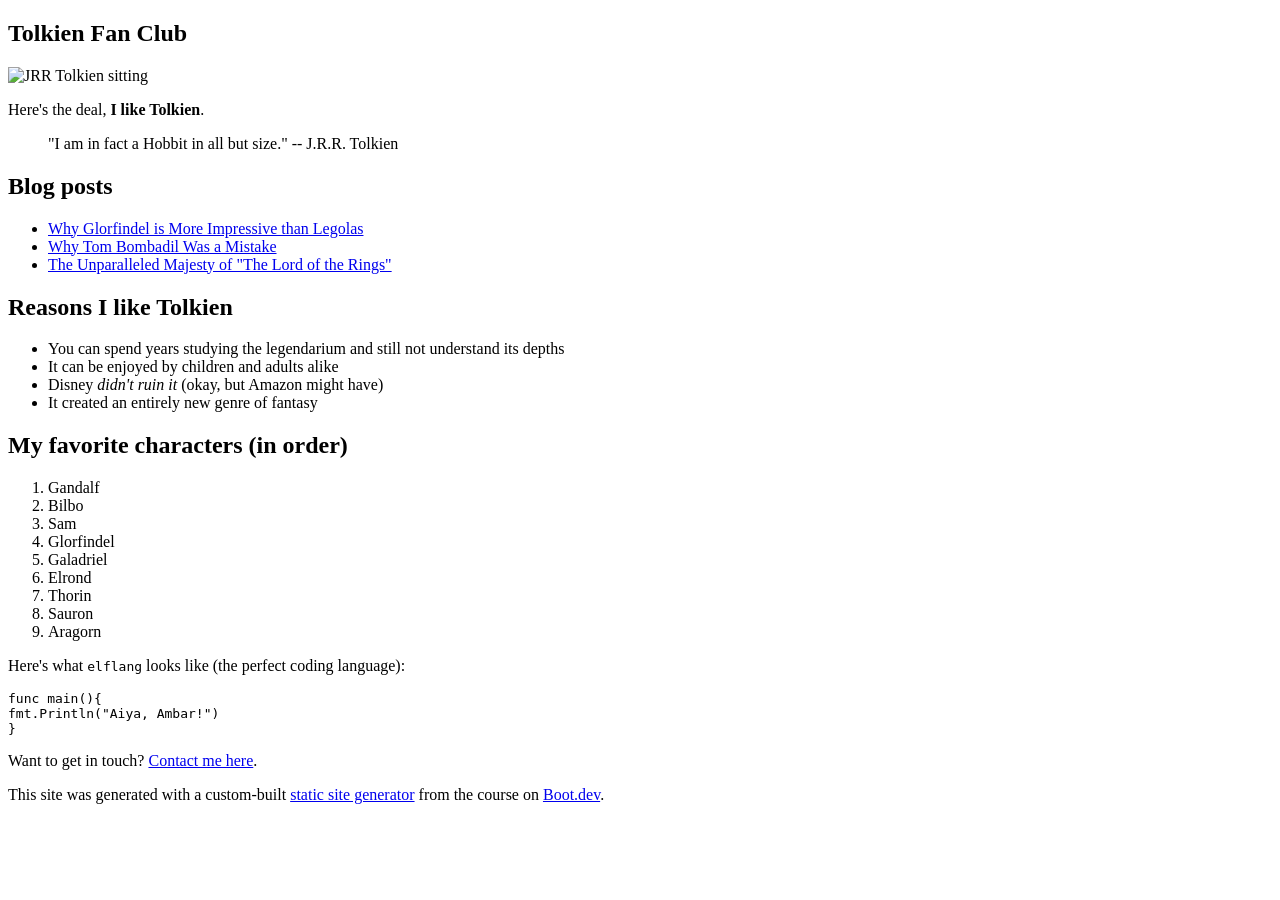
==== docs/index.html @ 8a9bb9cc "1.0.0 Build" ====
<!doctype html>
<html>
  <head>
    <meta charset="utf-8" />
    <meta name="viewport" content="width=device-width, initial-scale=1" />
    <title>Tolkien Fan Club</title>
    <link href=/static_site_gen/index.css" rel="stylesheet" />
  </head>

  <body>
    <article><div><h1>Tolkien Fan Club</h1><p><img src=/static_site_gen/images/tolkien.png" alt="JRR Tolkien sitting"></img></p><p>Here's the deal, <b>I like Tolkien</b>.</p><blockquote>"I am in fact a Hobbit in all but size."  -- J.R.R. Tolkien</blockquote><h2>Blog posts</h2><ul><li><a href=/static_site_gen/blog/glorfindel">Why Glorfindel is More Impressive than Legolas</a></li><li><a href=/static_site_gen/blog/tom">Why Tom Bombadil Was a Mistake</a></li><li><a href=/static_site_gen/blog/majesty">The Unparalleled Majesty of "The Lord of the Rings"</a></li></ul><h2>Reasons I like Tolkien</h2><ul><li>You can spend years studying the legendarium and still not understand its depths</li><li>It can be enjoyed by children and adults alike</li><li>Disney <i>didn't ruin it</i> (okay, but Amazon might have)</li><li>It created an entirely new genre of fantasy</li></ul><h2>My favorite characters (in order)</h2><ol><li>Gandalf</li><li>Bilbo</li><li>Sam</li><li>Glorfindel</li><li>Galadriel</li><li>Elrond</li><li>Thorin</li><li>Sauron</li><li>Aragorn</li></ol><p>Here's what <code>elflang</code> looks like (the perfect coding language):</p><pre><code>func main(){
fmt.Println("Aiya, Ambar!")
}
</code></pre><p>Want to get in touch? <a href=/static_site_gen/contact">Contact me here</a>.</p><p>This site was generated with a custom-built <a href="https://www.boot.dev/courses/build-static-site-generator-python">static site generator</a> from the course on <a href="https://www.boot.dev">Boot.dev</a>.</p></div></article>
  </body>
</html>
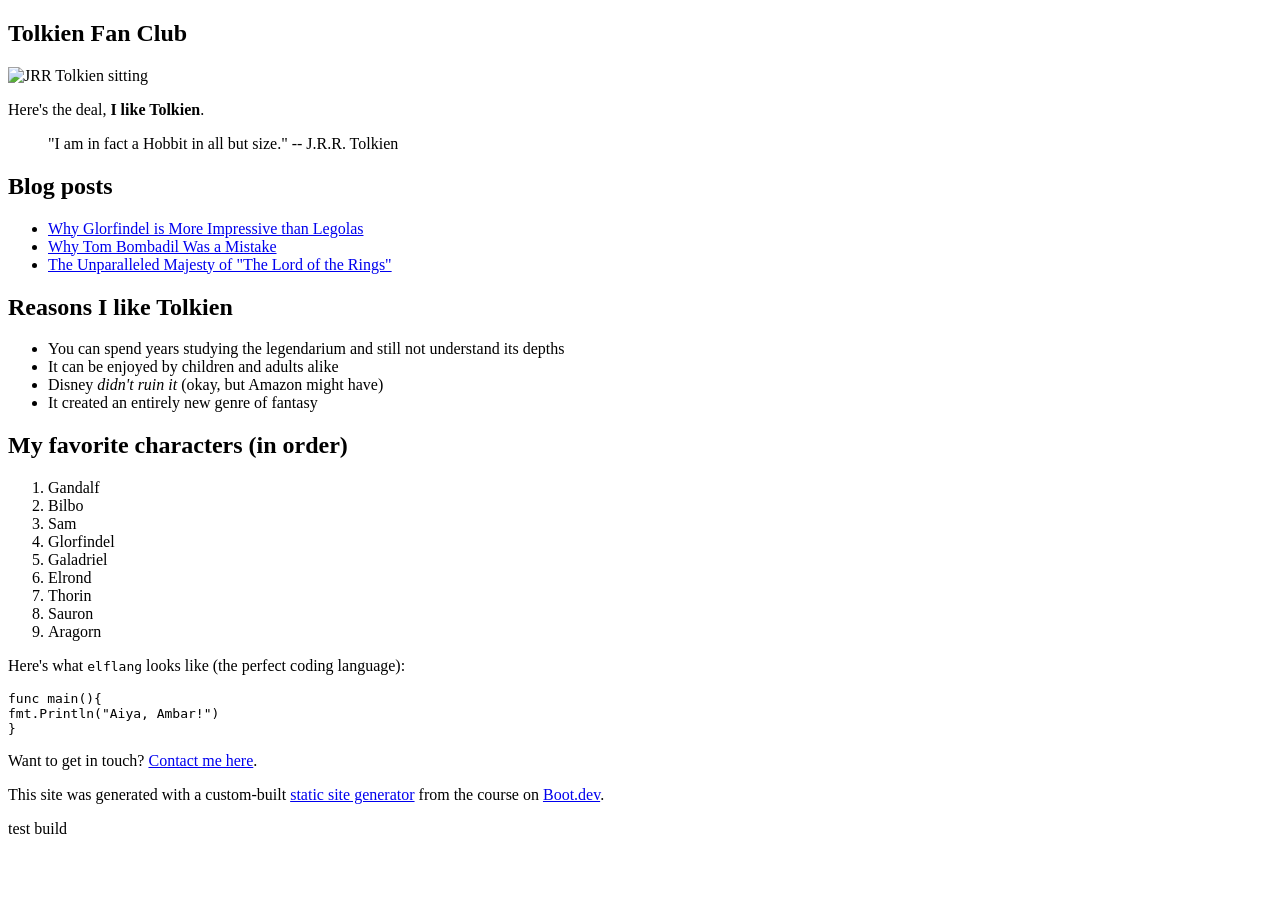
==== commit 77c690ed: "1.0.2 Build" ====
--- a/docs/index.html
+++ b/docs/index.html
@@ -11,6 +11,6 @@
     <article><div><h1>Tolkien Fan Club</h1><p><img src=/static_site_gen/images/tolkien.png" alt="JRR Tolkien sitting"></img></p><p>Here's the deal, <b>I like Tolkien</b>.</p><blockquote>"I am in fact a Hobbit in all but size."  -- J.R.R. Tolkien</blockquote><h2>Blog posts</h2><ul><li><a href=/static_site_gen/blog/glorfindel">Why Glorfindel is More Impressive than Legolas</a></li><li><a href=/static_site_gen/blog/tom">Why Tom Bombadil Was a Mistake</a></li><li><a href=/static_site_gen/blog/majesty">The Unparalleled Majesty of "The Lord of the Rings"</a></li></ul><h2>Reasons I like Tolkien</h2><ul><li>You can spend years studying the legendarium and still not understand its depths</li><li>It can be enjoyed by children and adults alike</li><li>Disney <i>didn't ruin it</i> (okay, but Amazon might have)</li><li>It created an entirely new genre of fantasy</li></ul><h2>My favorite characters (in order)</h2><ol><li>Gandalf</li><li>Bilbo</li><li>Sam</li><li>Glorfindel</li><li>Galadriel</li><li>Elrond</li><li>Thorin</li><li>Sauron</li><li>Aragorn</li></ol><p>Here's what <code>elflang</code> looks like (the perfect coding language):</p><pre><code>func main(){
 fmt.Println("Aiya, Ambar!")
 }
-</code></pre><p>Want to get in touch? <a href=/static_site_gen/contact">Contact me here</a>.</p><p>This site was generated with a custom-built <a href="https://www.boot.dev/courses/build-static-site-generator-python">static site generator</a> from the course on <a href="https://www.boot.dev">Boot.dev</a>.</p></div></article>
+</code></pre><p>Want to get in touch? <a href=/static_site_gen/contact">Contact me here</a>.</p><p>This site was generated with a custom-built <a href="https://www.boot.dev/courses/build-static-site-generator-python">static site generator</a> from the course on <a href="https://www.boot.dev">Boot.dev</a>.</p><p>test build</p></div></article>
   </body>
 </html>
